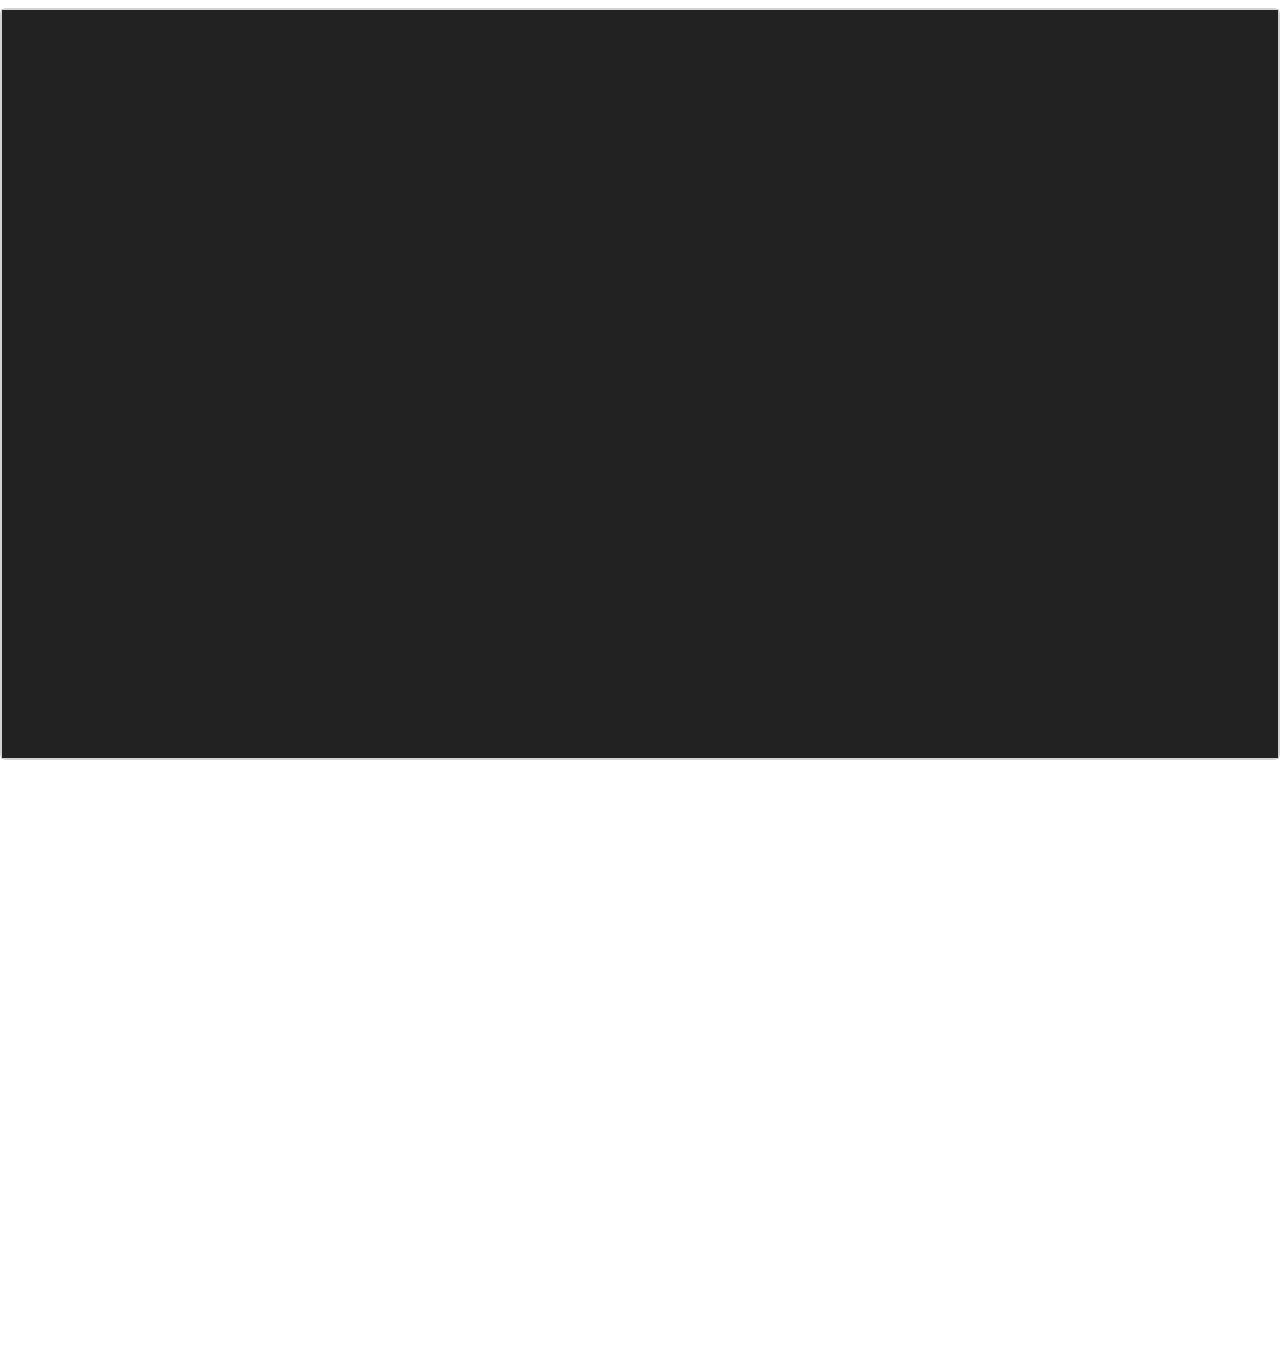
==== index.html @ 6cf0f24a "Add files via upload" ====
<html>
    <head>
        <meta charset="utf-8">
        
            <script src="lib/bindings/utils.js"></script>
            <link rel="stylesheet" href="https://cdnjs.cloudflare.com/ajax/libs/vis-network/9.1.2/dist/dist/vis-network.min.css" integrity="sha512-WgxfT5LWjfszlPHXRmBWHkV2eceiWTOBvrKCNbdgDYTHrT2AeLCGbF4sZlZw3UMN3WtL0tGUoIAKsu8mllg/XA==" crossorigin="anonymous" referrerpolicy="no-referrer" />
            <script src="https://cdnjs.cloudflare.com/ajax/libs/vis-network/9.1.2/dist/vis-network.min.js" integrity="sha512-LnvoEWDFrqGHlHmDD2101OrLcbsfkrzoSpvtSQtxK3RMnRV0eOkhhBN2dXHKRrUU8p2DGRTk35n4O8nWSVe1mQ==" crossorigin="anonymous" referrerpolicy="no-referrer"></script>
            
        
<center>
<h1></h1>
</center>

<!-- <link rel="stylesheet" href="../node_modules/vis/dist/vis.min.css" type="text/css" />
<script type="text/javascript" src="../node_modules/vis/dist/vis.js"> </script>-->
        <link
          href="https://cdn.jsdelivr.net/npm/bootstrap@5.0.0-beta3/dist/css/bootstrap.min.css"
          rel="stylesheet"
          integrity="sha384-eOJMYsd53ii+scO/bJGFsiCZc+5NDVN2yr8+0RDqr0Ql0h+rP48ckxlpbzKgwra6"
          crossorigin="anonymous"
        />
        <script
          src="https://cdn.jsdelivr.net/npm/bootstrap@5.0.0-beta3/dist/js/bootstrap.bundle.min.js"
          integrity="sha384-JEW9xMcG8R+pH31jmWH6WWP0WintQrMb4s7ZOdauHnUtxwoG2vI5DkLtS3qm9Ekf"
          crossorigin="anonymous"
        ></script>


        <center>
          <h1></h1>
        </center>
        <style type="text/css">

             #mynetwork {
                 width: 100%;
                 height: 750px;
                 background-color: #222222;
                 border: 1px solid lightgray;
                 position: relative;
                 float: left;
             }

             

             
             #config {
                 float: left;
                 width: 400px;
                 height: 600px;
             }
             

             
        </style>
    </head>


    <body>
        <div class="card" style="width: 100%">
            
            
            <div id="mynetwork" class="card-body"></div>
        </div>

        
        
            <div id="config"></div>
        

        <script type="text/javascript">

              // initialize global variables.
              var edges;
              var nodes;
              var allNodes;
              var allEdges;
              var nodeColors;
              var originalNodes;
              var network;
              var container;
              var options, data;
              var filter = {
                  item : '',
                  property : '',
                  value : []
              };

              

              

              // This method is responsible for drawing the graph, returns the drawn network
              function drawGraph() {
                  var container = document.getElementById('mynetwork');

                  

                  // parsing and collecting nodes and edges from the python
                  nodes = new vis.DataSet([{"color": "#B00B69", "font": {"color": "white"}, "id": "Static Sanity", "label": "Static Sanity", "shape": "dot", "size": 50}, {"color": "#b07645", "font": {"color": "white"}, "id": "Bauggie", "label": "Bauggie", "shape": "dot", "size": 15}, {"color": "#B00B69", "font": {"color": "white"}, "id": "PearP", "label": "PearP", "shape": "dot", "size": 30}, {"color": "#5865F2", "font": {"color": "white"}, "id": "The Circus", "label": "The Circus", "shape": "dot", "size": 20}, {"color": "#FF3333", "font": {"color": "white"}, "id": "Sanity Teto", "label": "Sanity Teto", "shape": "dot", "size": 20}, {"color": "#FF3333", "font": {"color": "white"}, "id": "Sanity Microwave", "label": "Sanity Microwave", "shape": "dot", "size": 10}, {"color": "#FF3333", "font": {"color": "white"}, "id": "Sanity Kiwi", "label": "Sanity Kiwi", "shape": "dot", "size": 10}, {"color": "#FF3333", "font": {"color": "white"}, "id": "Sanity TV", "label": "Sanity TV", "shape": "dot", "size": 10}, {"color": "#FF3333", "font": {"color": "white"}, "id": "PearP (youtube)", "label": "PearP (youtube)", "shape": "dot", "size": 15}, {"color": "#5865F2", "font": {"color": "white"}, "id": "Pearlandia", "label": "Pearlandia", "shape": "dot", "size": 10}, {"color": "#B00B69", "font": {"color": "white"}, "id": "Scrappy Teto", "label": "Scrappy Teto", "shape": "dot", "size": 20}, {"color": "#FF3333", "font": {"color": "white"}, "id": "Scrappy (youtube)", "label": "Scrappy (youtube)", "shape": "dot", "size": 15}, {"color": "#5865F2", "font": {"color": "white"}, "id": "CupBoard", "label": "CupBoard", "shape": "dot", "size": 20}]);
                  edges = new vis.DataSet([{"from": "Static Sanity", "to": "Bauggie", "width": 3}, {"from": "Static Sanity", "to": "PearP", "width": 3}, {"from": "Static Sanity", "to": "The Circus", "width": 1}, {"from": "Static Sanity", "to": "Sanity Teto", "width": 2}, {"from": "Static Sanity", "to": "Sanity Microwave", "width": 0.5}, {"from": "Static Sanity", "to": "Sanity Kiwi", "width": 0.5}, {"from": "Static Sanity", "to": "Sanity TV", "width": 0.5}, {"from": "PearP", "to": "PearP (youtube)", "width": 5}, {"from": "PearP", "to": "Pearlandia", "width": 2}, {"from": "PearP", "to": "The Circus", "width": 2}, {"from": "Scrappy Teto", "to": "The Circus", "width": 1}, {"from": "Scrappy Teto", "to": "Scrappy (youtube)", "width": 1}, {"from": "Scrappy Teto", "to": "CupBoard", "width": 1}, {"from": "Sanity Teto", "to": "PearP (youtube)", "width": 1}, {"from": "Sanity Teto", "to": "The Circus", "width": 2}, {"from": "Sanity Teto", "to": "Sanity Microwave", "width": 2}, {"from": "Sanity Teto", "to": "Sanity Kiwi", "width": 2}, {"from": "Sanity Teto", "to": "Sanity TV", "width": 2}, {"from": "Sanity Kiwi", "to": "Sanity Microwave", "width": 2}, {"from": "Sanity Kiwi", "to": "Sanity TV", "width": 2}, {"from": "Sanity Microwave", "to": "Sanity TV", "width": 2}, {"from": "Bauggie", "to": "The Circus", "width": 2}, {"from": "The Circus", "to": "Pearlandia", "width": 1}]);

                  nodeColors = {};
                  allNodes = nodes.get({ returnType: "Object" });
                  for (nodeId in allNodes) {
                    nodeColors[nodeId] = allNodes[nodeId].color;
                  }
                  allEdges = edges.get({ returnType: "Object" });
                  // adding nodes and edges to the graph
                  data = {nodes: nodes, edges: edges};

                  var options = {
    "configure": {
        "enabled": true,
        "filter": [
            "physics"
        ]
    },
    "edges": {
        "color": {
            "inherit": true
        },
        "smooth": {
            "enabled": true,
            "type": "dynamic"
        }
    },
    "interaction": {
        "dragNodes": true,
        "hideEdgesOnDrag": false,
        "hideNodesOnDrag": false
    },
    "physics": {
        "enabled": true,
        "stabilization": {
            "enabled": true,
            "fit": true,
            "iterations": 1000,
            "onlyDynamicEdges": false,
            "updateInterval": 50
        }
    }
};

                  


                  
                  // if this network requires displaying the configure window,
                  // put it in its div
                  options.configure["container"] = document.getElementById("config");
                  

                  network = new vis.Network(container, data, options);

                  

                  

                  


                  

                  return network;

              }
              drawGraph();
        </script>
    </body>
</html>
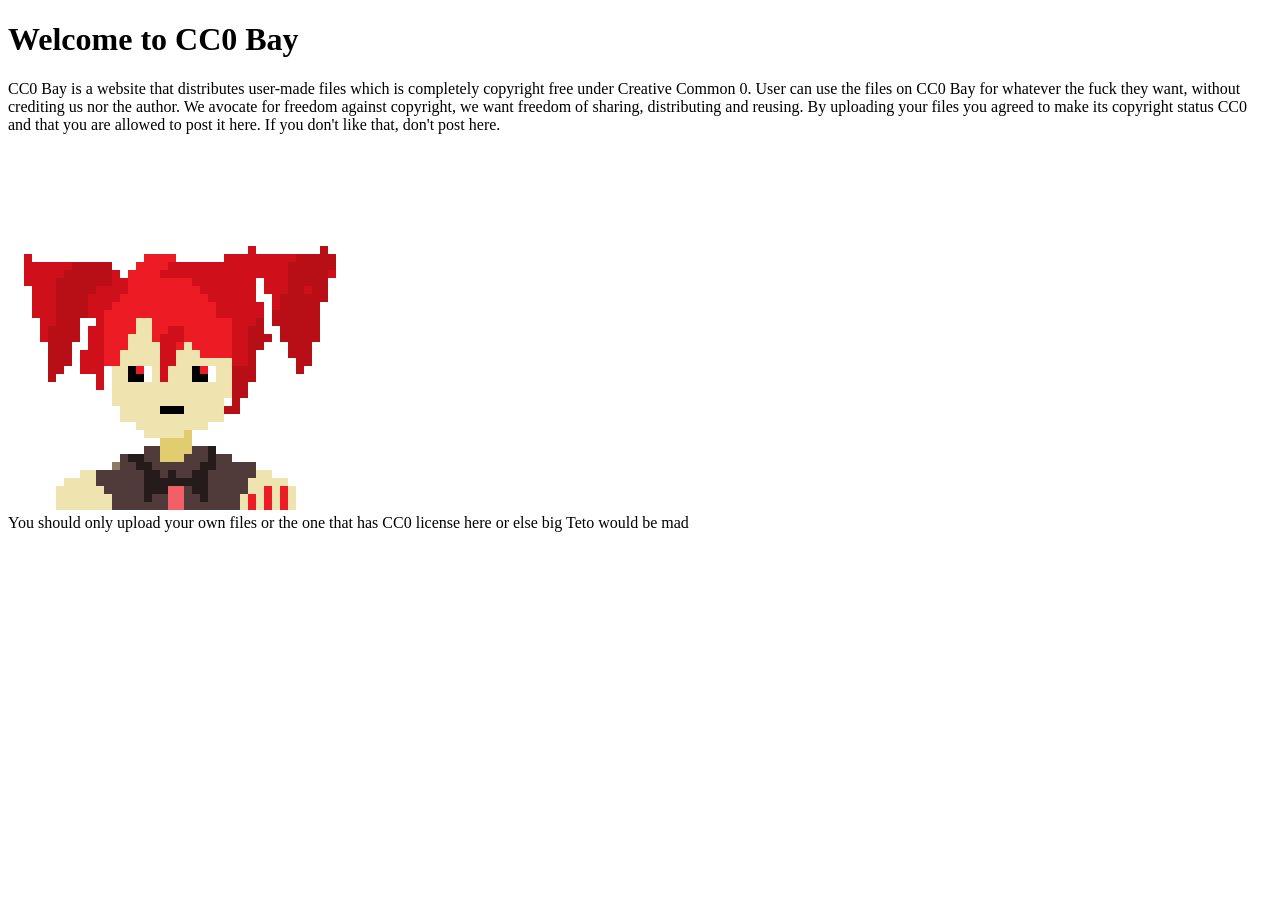
==== commit 6c78f897: "Add files via upload" ====
--- a/index.html
+++ b/index.html
@@ -1,170 +1,13 @@
-<html>
-    <head>
-        <meta charset="utf-8">
-        
-            <script src="lib/bindings/utils.js"></script>
-            <link rel="stylesheet" href="https://cdnjs.cloudflare.com/ajax/libs/vis-network/9.1.2/dist/dist/vis-network.min.css" integrity="sha512-WgxfT5LWjfszlPHXRmBWHkV2eceiWTOBvrKCNbdgDYTHrT2AeLCGbF4sZlZw3UMN3WtL0tGUoIAKsu8mllg/XA==" crossorigin="anonymous" referrerpolicy="no-referrer" />
-            <script src="https://cdnjs.cloudflare.com/ajax/libs/vis-network/9.1.2/dist/vis-network.min.js" integrity="sha512-LnvoEWDFrqGHlHmDD2101OrLcbsfkrzoSpvtSQtxK3RMnRV0eOkhhBN2dXHKRrUU8p2DGRTk35n4O8nWSVe1mQ==" crossorigin="anonymous" referrerpolicy="no-referrer"></script>
-            
-        
-<center>
-<h1></h1>
-</center>
-
-<!-- <link rel="stylesheet" href="../node_modules/vis/dist/vis.min.css" type="text/css" />
-<script type="text/javascript" src="../node_modules/vis/dist/vis.js"> </script>-->
-        <link
-          href="https://cdn.jsdelivr.net/npm/bootstrap@5.0.0-beta3/dist/css/bootstrap.min.css"
-          rel="stylesheet"
-          integrity="sha384-eOJMYsd53ii+scO/bJGFsiCZc+5NDVN2yr8+0RDqr0Ql0h+rP48ckxlpbzKgwra6"
-          crossorigin="anonymous"
-        />
-        <script
-          src="https://cdn.jsdelivr.net/npm/bootstrap@5.0.0-beta3/dist/js/bootstrap.bundle.min.js"
-          integrity="sha384-JEW9xMcG8R+pH31jmWH6WWP0WintQrMb4s7ZOdauHnUtxwoG2vI5DkLtS3qm9Ekf"
-          crossorigin="anonymous"
-        ></script>
-
-
-        <center>
-          <h1></h1>
-        </center>
-        <style type="text/css">
-
-             #mynetwork {
-                 width: 100%;
-                 height: 750px;
-                 background-color: #222222;
-                 border: 1px solid lightgray;
-                 position: relative;
-                 float: left;
-             }
-
-             
-
-             
-             #config {
-                 float: left;
-                 width: 400px;
-                 height: 600px;
-             }
-             
-
-             
-        </style>
-    </head>
-
-
-    <body>
-        <div class="card" style="width: 100%">
-            
-            
-            <div id="mynetwork" class="card-body"></div>
-        </div>
-
-        
-        
-            <div id="config"></div>
-        
-
-        <script type="text/javascript">
-
-              // initialize global variables.
-              var edges;
-              var nodes;
-              var allNodes;
-              var allEdges;
-              var nodeColors;
-              var originalNodes;
-              var network;
-              var container;
-              var options, data;
-              var filter = {
-                  item : '',
-                  property : '',
-                  value : []
-              };
-
-              
-
-              
-
-              // This method is responsible for drawing the graph, returns the drawn network
-              function drawGraph() {
-                  var container = document.getElementById('mynetwork');
-
-                  
-
-                  // parsing and collecting nodes and edges from the python
-                  nodes = new vis.DataSet([{"color": "#B00B69", "font": {"color": "white"}, "id": "Static Sanity", "label": "Static Sanity", "shape": "dot", "size": 50}, {"color": "#b07645", "font": {"color": "white"}, "id": "Bauggie", "label": "Bauggie", "shape": "dot", "size": 15}, {"color": "#B00B69", "font": {"color": "white"}, "id": "PearP", "label": "PearP", "shape": "dot", "size": 30}, {"color": "#5865F2", "font": {"color": "white"}, "id": "The Circus", "label": "The Circus", "shape": "dot", "size": 20}, {"color": "#FF3333", "font": {"color": "white"}, "id": "Sanity Teto", "label": "Sanity Teto", "shape": "dot", "size": 20}, {"color": "#FF3333", "font": {"color": "white"}, "id": "Sanity Microwave", "label": "Sanity Microwave", "shape": "dot", "size": 10}, {"color": "#FF3333", "font": {"color": "white"}, "id": "Sanity Kiwi", "label": "Sanity Kiwi", "shape": "dot", "size": 10}, {"color": "#FF3333", "font": {"color": "white"}, "id": "Sanity TV", "label": "Sanity TV", "shape": "dot", "size": 10}, {"color": "#FF3333", "font": {"color": "white"}, "id": "PearP (youtube)", "label": "PearP (youtube)", "shape": "dot", "size": 15}, {"color": "#5865F2", "font": {"color": "white"}, "id": "Pearlandia", "label": "Pearlandia", "shape": "dot", "size": 10}, {"color": "#B00B69", "font": {"color": "white"}, "id": "Scrappy Teto", "label": "Scrappy Teto", "shape": "dot", "size": 20}, {"color": "#FF3333", "font": {"color": "white"}, "id": "Scrappy (youtube)", "label": "Scrappy (youtube)", "shape": "dot", "size": 15}, {"color": "#5865F2", "font": {"color": "white"}, "id": "CupBoard", "label": "CupBoard", "shape": "dot", "size": 20}]);
-                  edges = new vis.DataSet([{"from": "Static Sanity", "to": "Bauggie", "width": 3}, {"from": "Static Sanity", "to": "PearP", "width": 3}, {"from": "Static Sanity", "to": "The Circus", "width": 1}, {"from": "Static Sanity", "to": "Sanity Teto", "width": 2}, {"from": "Static Sanity", "to": "Sanity Microwave", "width": 0.5}, {"from": "Static Sanity", "to": "Sanity Kiwi", "width": 0.5}, {"from": "Static Sanity", "to": "Sanity TV", "width": 0.5}, {"from": "PearP", "to": "PearP (youtube)", "width": 5}, {"from": "PearP", "to": "Pearlandia", "width": 2}, {"from": "PearP", "to": "The Circus", "width": 2}, {"from": "Scrappy Teto", "to": "The Circus", "width": 1}, {"from": "Scrappy Teto", "to": "Scrappy (youtube)", "width": 1}, {"from": "Scrappy Teto", "to": "CupBoard", "width": 1}, {"from": "Sanity Teto", "to": "PearP (youtube)", "width": 1}, {"from": "Sanity Teto", "to": "The Circus", "width": 2}, {"from": "Sanity Teto", "to": "Sanity Microwave", "width": 2}, {"from": "Sanity Teto", "to": "Sanity Kiwi", "width": 2}, {"from": "Sanity Teto", "to": "Sanity TV", "width": 2}, {"from": "Sanity Kiwi", "to": "Sanity Microwave", "width": 2}, {"from": "Sanity Kiwi", "to": "Sanity TV", "width": 2}, {"from": "Sanity Microwave", "to": "Sanity TV", "width": 2}, {"from": "Bauggie", "to": "The Circus", "width": 2}, {"from": "The Circus", "to": "Pearlandia", "width": 1}]);
-
-                  nodeColors = {};
-                  allNodes = nodes.get({ returnType: "Object" });
-                  for (nodeId in allNodes) {
-                    nodeColors[nodeId] = allNodes[nodeId].color;
-                  }
-                  allEdges = edges.get({ returnType: "Object" });
-                  // adding nodes and edges to the graph
-                  data = {nodes: nodes, edges: edges};
-
-                  var options = {
-    "configure": {
-        "enabled": true,
-        "filter": [
-            "physics"
-        ]
-    },
-    "edges": {
-        "color": {
-            "inherit": true
-        },
-        "smooth": {
-            "enabled": true,
-            "type": "dynamic"
-        }
-    },
-    "interaction": {
-        "dragNodes": true,
-        "hideEdgesOnDrag": false,
-        "hideNodesOnDrag": false
-    },
-    "physics": {
-        "enabled": true,
-        "stabilization": {
-            "enabled": true,
-            "fit": true,
-            "iterations": 1000,
-            "onlyDynamicEdges": false,
-            "updateInterval": 50
-        }
-    }
-};
-
-                  
-
-
-                  
-                  // if this network requires displaying the configure window,
-                  // put it in its div
-                  options.configure["container"] = document.getElementById("config");
-                  
-
-                  network = new vis.Network(container, data, options);
-
-                  
-
-                  
-
-                  
-
-
-                  
-
-                  return network;
-
-              }
-              drawGraph();
-        </script>
-    </body>
+<!DOCTYPE html>
+<html lang="vi">
+<head>
+    <meta charset="UTF-8">
+    <title>CC0 Bay</title>
+</head>
+<body>
+    <h1>Welcome to CC0 Bay</h1>
+    <p>CC0 Bay is a website that distributes user-made files which is completely copyright free under Creative Common 0. User can use the files on CC0 Bay for whatever the fuck they want, without crediting us nor the author. We avocate for freedom against copyright, we want freedom of sharing, distributing and reusing. By uploading your files you agreed to make its copyright status CC0 and that you are allowed to post it here. If you don't like that, don't post here.</p>
+    <img src="image.png" alt="Awesome teto drawing">
+    <figcaption>You should only upload your own files or the one that has CC0 license here or else big Teto would be mad</figcaption>
+</body>
 </html>
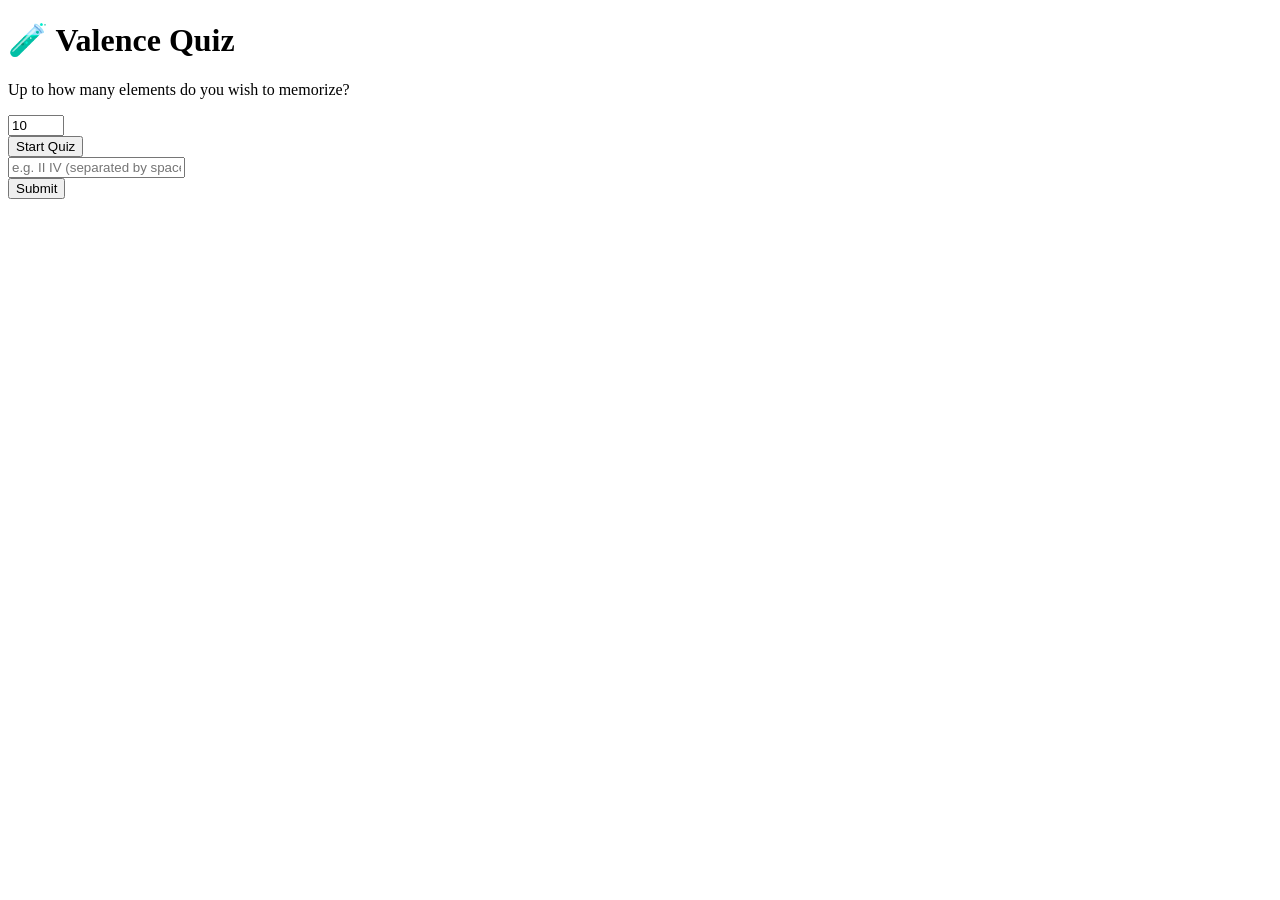
==== commit 220568bd: "Update index.html" ====
--- a/index.html
+++ b/index.html
@@ -2,12 +2,34 @@
 <html lang="vi">
 <head>
     <meta charset="UTF-8">
-    <title>CC0 Bay</title>
+    <meta name="viewport" content="width=device-width, initial-scale=1.0">
+    <title>Valence Chemistry Quiz</title>
+    <link rel="stylesheet" href="style.css">
 </head>
 <body>
-    <h1>Welcome to CC0 Bay</h1>
-    <p>CC0 Bay is a website that distributes user-made files which is completely copyright free under Creative Common 0. User can use the files on CC0 Bay for whatever the fuck they want, without crediting us nor the author. We avocate for freedom against copyright, we want freedom of sharing, distributing and reusing. By uploading your files you agreed to make its copyright status CC0 and that you are allowed to post it here. If you don't like that, don't post here.</p>
-    <img src="image.png" alt="Awesome teto drawing">
-    <figcaption>You should only upload your own files or the one that has CC0 license here or else big Teto would be mad</figcaption>
+
+<div class="container">
+    <h1>🧪 Valence Quiz</h1>
+    
+    <!-- Bước 1: Thiết lập số lượng câu hỏi -->
+    <div id="step-setup" class="step active">
+        <p>Up to how many elements do you wish to memorize?</p>
+        <input type="number" id="element-count" min="1" max="118" value="10">
+        <br>
+        <button onclick="startQuiz()">Start Quiz</button>
+    </div>
+
+    <!-- Bước 2: Khu vực làm bài Quiz -->
+    <div id="step-quiz" class="step">
+        <div id="question-text"></div>
+        <div id="clue-container"></div>
+        <input type="text" id="answer-input" placeholder="e.g. II IV (separated by space)">
+        <br>
+        <button id="submit-btn" onclick="handleSubmission()">Submit</button>
+        <div id="feedback-msg" class="output-msg"></div>
+    </div>
+</div>
+
+<script src="script.js"></script>
 </body>
-</html>+</html>
